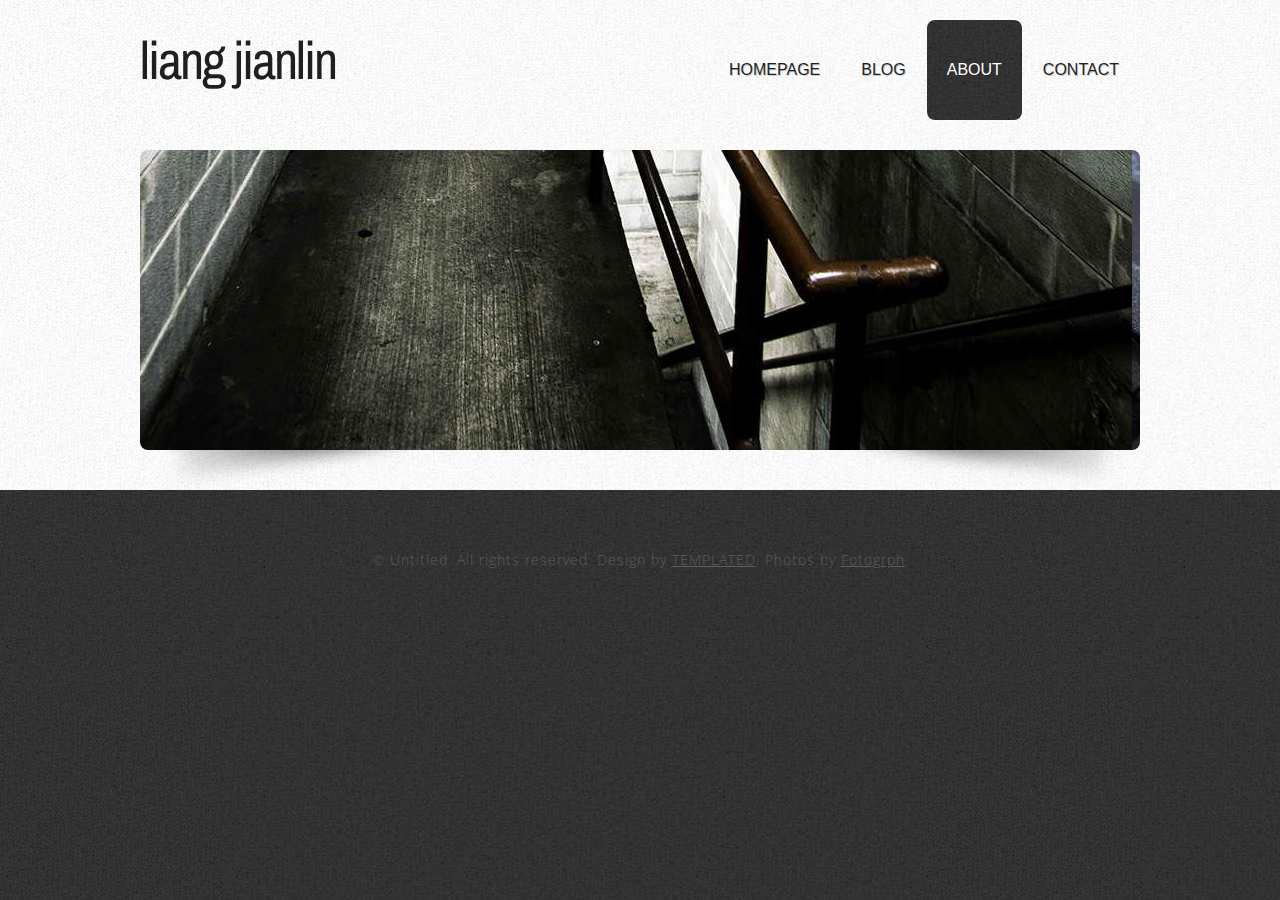
==== about.html @ afa6fd92 "201608201" ====
<!DOCTYPE html>
<html>
<head>
<meta name="keywords" content="" />
<meta name="description" content="" />
<meta http-equiv="content-type" content="text/html; charset=utf-8" />
<title>我的博客</title>
<link href='http://fonts.googleapis.com/css?family=Archivo+Narrow:400,700|Open+Sans:400,300' rel='stylesheet' type='text/css' />
<link href="style.css" rel="stylesheet" type="text/css" media="screen" />
<link rel="shortcut icon" type="image/x-icon" href="./favicon.ico">
</head>
<body>
<div id="wrapper">
	<div id="header-wrapper">
		<div id="header" class="container">
			<div id="logo">
				<h1><a href="#">Liang JianLin</a></h1>
			</div>
			<div id="menu">
				<ul>
					<li><a href="./index.html">Homepage</a></li>
					<li><a href="./blog.html">Blog</a></li>
					<li class="current_page_item"><a href="./about.html">About</a></li>
					<li><a href="#">Contact</a></li>
				</ul>
			</div>
		</div>
		<div id="banner">
			<div class="content"><img src="images/img02.jpg" width="1000" height="300" alt="" /></div>
		</div>
	</div>
	<!-- end #header -->
	

	<!-- end #page --> 
</div>
<div id="footer">
	<p>&copy; Untitled. All rights reserved. Design by <a href="http://templated.co" rel="nofollow">TEMPLATED</a>. Photos by <a href="http://fotogrph.com/">Fotogrph</a>.</p>
</div>
<!-- end #footer -->
</body>
</html>
---- style.css ----
/*
Design by TEMPLATED
http://templated.co
Released for free under the Creative Commons Attribution License
*/

body {
	margin: 0;
	padding: 0;
	background: #050505 url(images/img01.jpg) repeat;
	font-family: 'Open Sans', sans-serif;
	font-size: 14px;
	font-weight: 300;
	color: #5B5B5B;
}

h1, h2, h3 {
	margin: 0;
	padding: 0;
	text-transform: uppercase;
	font-family: 'Archivo Narrow', sans-serif;
	font-weight: normal;
	font-weight: 200;
	color: #222222;
}

h1 {
	font-size: 2em;
}

h2 {
	font-size: 2.8em;
}

h3 {
	font-size: 1.6em;
}

p, ul, ol {
	margin-top: 0;
	line-height: 180%;
}

ul, ol {
}

a {
	color: #5E5E5E;
}

a:hover {
}

#wrapper {
	background: #FFFFFF url(images/img05.jpg) repeat;
}

.container {
	width: 1000px;
	margin: 0px auto;
}

/* Header */

#header-wrapper {
	overflow: hidden;
}

#header {
	width: 1000px;
	height: 150px;
	margin: 0 auto;
	padding: 0px 0px;
}

/* Logo */

#logo {
	float: left;
	width: 300px;
	margin: 0;
	padding: 0;
	color: #FFFFFF;
}

#logo h1, #logo p {
}

#logo h1 {
	line-height: 120px;
	text-transform: lowercase;
	letter-spacing: -2px;
	font-size: 3.8em;
}

#logo h1 a {
	color: #1F1F1F;
}

#logo p {
	margin: 0;
	padding: 0px 0 0 0px;
	letter-spacing: -1px;
	font: normal 18px Georgia, "Times New Roman", Times, serif;
	font-style: italic;
	color: #8E8E8E;
}

#logo p a {
	color: #8E8E8E;
}

#logo a {
	border: none;
	background: none;
	text-decoration: none;
	color: #000000;
}

/* Splash */

#splash {
	width: 960px;
	height: 300px;
	margin: 0px auto;
}

/* Search */

#search {
	float: right;
	width: 280px;
	height: 60px;
	padding: 20px 0px 0px 0px;
}

#search form {
	height: 41px;
	margin: 0;
	padding: 10px 0 0 20px;
}

#search fieldset {
	margin: 0;
	padding: 0;
	border: none;
}

#search-text {
	width: 170px;
	padding: 6px 5px 2px 5px;
	border: 1px solid #E7EBED;
	background: #FFFFFF;
	text-transform: lowercase;
	font: normal 11px Arial, Helvetica, sans-serif;
	color: #5D781D;
}

#search-submit {
	width: 50px;
	height: 22px;
	border: none;
	background: #B9B9B9;
	color: #000000;
}

/* Menu */

#menu {
	float: right;
	width: 500px;
	height: 90px;
	margin: 0 auto;
	padding: 0;
}

#menu ul {
	float: right;
	margin: 0;
	padding: 20px 0px 0px 0px;
	list-style: none;
	line-height: normal;
}

#menu li {
	float: left;
}

#menu a {
	display: block;
	line-height: 100px;
	margin-right: 1px;
	padding: 0px 20px 0px 20px;
	text-decoration: none;
	text-align: center;
	text-shadow: 1px 1px 0px rgba(0,0,0,.2);
	text-transform: uppercase;
	font-family: 'Oswald', sans-serif;
	font-size: 16px;
	font-weight: 300;
	color: #1F1F1F;
	border: none;
}

#menu a:hover, #menu .current_page_item a {
	background: url(images/img01.jpg) repeat;
	border-radius: 8px;
	text-decoration: none;
	color: #FFFFFF;
}

#menu .current_page_item a {
}

/* Page */

#page {
	width: 1000px;
	margin: 0 auto;
	padding: 30px 0px;
}

/* Content */

#content {
	float: left;
	width: 680px;
	padding: 0px 0px 0px 0px;
}

.post {
	overflow: hidden;
	padding: 50px 50px 30px 50px;
	margin-bottom: 40px;
	border: 1px solid #E7EBED;
	border-radius: 8px;
	background: #FFF;
}

.post .title {
	padding: 7px 0px 0px 0px;
	letter-spacing: -1px;
}

.post .title a {
	border: none;
	text-decoration: none;
	color: #222222;
}

.post .meta {
	margin-bottom: 30px;
	padding: 10px 0px 0px 0px;
	text-align: left;
	font-size: 16px;
	font-weight: 300;
}

.post .meta .date {
	float: left;
}

.post .meta .posted {
	float: right;
}

.post .meta a {
}

.post .entry {
	padding: 0px 0px 40px 0px;
	text-align: justify;
}

.links {
	padding-top: 20px;
	margin-bottom: 30px;
}

.more {
	display: block;
	float: left;
	width: 88px;
	padding: 5px 5px;
	margin-right: 10px;
	background: #222222;
	border-radius: 8px;
	color: #FFFFFF;
	text-align: center;
	text-decoration: none;
}

.comments {
	display: block;
	float: left;
	width: 88px;
	padding: 5px 5px;
	background: #222222;
	color: #FFFFFF;
	border-radius: 8px;
	text-align: center;
	text-decoration: none;
}

/* Sidebar */

#sidebar {
	float: right;
	width: 270px;
	margin: 0px;
	padding: 30px 0px 0px 0px;
}

#sidebar ul {
	margin: 0;
	padding: 0;
	list-style: none;
}

#sidebar li {
	margin: 0;
	padding: 0;
}

#sidebar li ul {
	margin: 0px 0px;
	padding-bottom: 60px;
}

#sidebar li li {
	line-height: 40px;
	border-bottom: 1px solid #E7EBED;
	margin: 0px 0px;
	border-left: none;
}

#sidebar li li span {
	display: block;
	margin-top: -20px;
	padding: 0;
	font-size: 11px;
	font-style: italic;
}

#sidebar li li a {
	padding: 0px 0px 0px 20px;
	background: url(images/img04.jpg) no-repeat left 50%;
}

#sidebar h2 {
	height: 38px;
	padding: 0px 0px 30px 0px;
	letter-spacing: -.5px;
	font-size: 1.8em;
	color: #222222;
}

#sidebar p {
	margin: 0 0px;
	padding: 0px 30px 20px 30px;
	text-align: justify;
}

#sidebar a {
	border: none;
}

#sidebar a:hover {
	text-decoration: underline;
}

/* Calendar */

#calendar {
}

#calendar_wrap {
	padding: 20px;
}

#calendar table {
	width: 100%;
}

#calendar tbody td {
	text-align: center;
}

#calendar #next {
	text-align: right;
}

/* Three Column Footer Content */

#footer-content {
	overflow: hidden;
	width: 1000px;
	margin: 0px auto;
	color: #D6E2F0;
}

#footer-content a {
	color: #92A9B6;
}

#footer-bg {
	overflow: hidden;
	padding: 30px 0px;
	background: #E8E8E8;
}

#footer-content h2 {
	margin: 0px;
	padding: 0px 0px 20px 0px;
	letter-spacing: -1px;
	font-size: 26px;
	color: #262626;
}


#footer-content #fbox1 {
	float: left;
	width: 300px;
	margin-right: 50px;
}

#footer-content #fbox2 {
	float: left;
	width: 300px;
}

#footer-content #fbox3 {
	float: right;
	width: 300px;
}

#footer-content a {
}

#column1 {
	float: left;
	width: 290px;
	margin-right: 30px;
}

#column2 {
	float: left;
	width: 280px;
}

#column3 {
	float: right;
	width: 260px;
}

/* Footer */

#footer {
	height: 140px;
	margin: 0 auto;
	padding: 50px 0 15px 0;
}

#footer p {
	margin: 0;
	padding-top: 10px;
	letter-spacing: 1px;
	line-height: normal;
	font-size: 14px;
	text-align: center;
	color: #5E5E5E;
}

#footer a {
	color: #5E5E5E;
}

#marketing {
	overflow: hidden;
	margin-bottom: 30px;
	padding: 20px 0px 10px 0px;
	border-top: 1px solid #E7EBED;
	border-bottom: 1px solid #E7EBED;
}

#marketing .text1 {
	float: left;
	margin: 0px;
	padding: 0px;
	letter-spacing: -2px;
	text-transform: lowercase;
	font-size: 34px;
	color: #345E9B;
}

#marketing .text2 {
	float: right;
}

#marketing .text2 a {
	display: block;
	width: 252px;
	height: 38px;
	padding: 15px 0px 0px 0px;
	background: url(images/img07.jpg) no-repeat left top;
	letter-spacing: -2px;
	text-align: center;
	text-transform: lowercase;
	font-size: 30px;
	color: #FFFFFF;
}

#banner {
	margin: 0px auto;
	width: 1000px;
	height: 340px;
	background: url(images/img03.png) no-repeat left bottom;
}

#banner img
{
	border-radius: 8px;
}

#banner .content {
}


.list-style1 {
	margin: 0px;
	padding: 0px;
	list-style: none;
}

.list-style1 a {
	color: #7F7F7F;
}
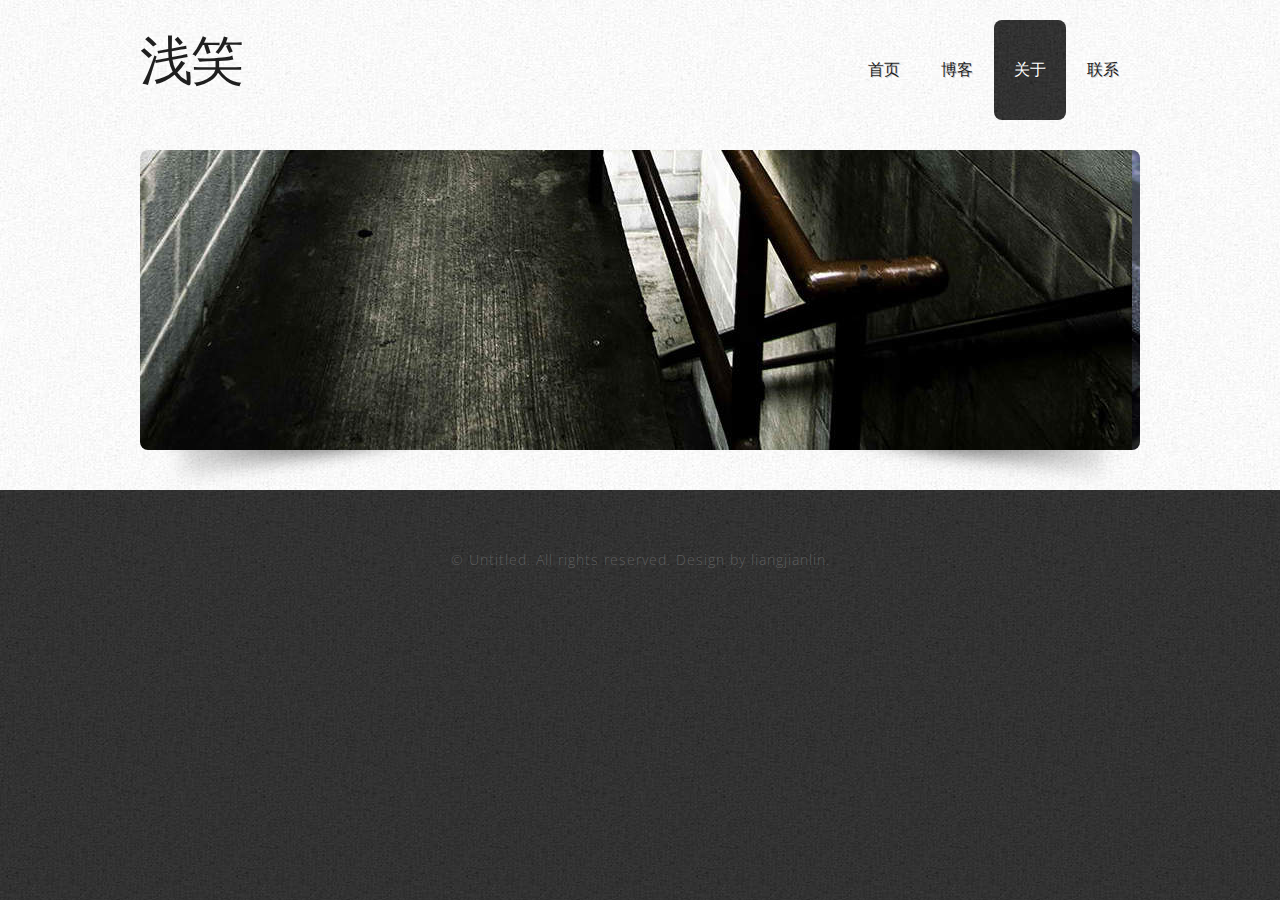
==== commit 7a4441bb: "201608202" ====
--- a/about.html
+++ b/about.html
@@ -14,14 +14,14 @@
 	<div id="header-wrapper">
 		<div id="header" class="container">
 			<div id="logo">
-				<h1><a href="#">Liang JianLin</a></h1>
+				<h1><a href="#">浅笑</a></h1>
 			</div>
 			<div id="menu">
 				<ul>
-					<li><a href="./index.html">Homepage</a></li>
-					<li><a href="./blog.html">Blog</a></li>
-					<li class="current_page_item"><a href="./about.html">About</a></li>
-					<li><a href="#">Contact</a></li>
+					<li><a href="./index.html">首页</a></li>
+					<li><a href="./blog.html">博客</a></li>
+					<li class="current_page_item"><a href="./about.html">关于</a></li>
+					<li><a href="#">联系</a></li>
 				</ul>
 			</div>
 		</div>
@@ -35,7 +35,7 @@
 	<!-- end #page --> 
 </div>
 <div id="footer">
-	<p>&copy; Untitled. All rights reserved. Design by <a href="http://templated.co" rel="nofollow">TEMPLATED</a>. Photos by <a href="http://fotogrph.com/">Fotogrph</a>.</p>
+	<p>&copy; Untitled. All rights reserved. Design by liangjianlin.</p>
 </div>
 <!-- end #footer -->
 </body>
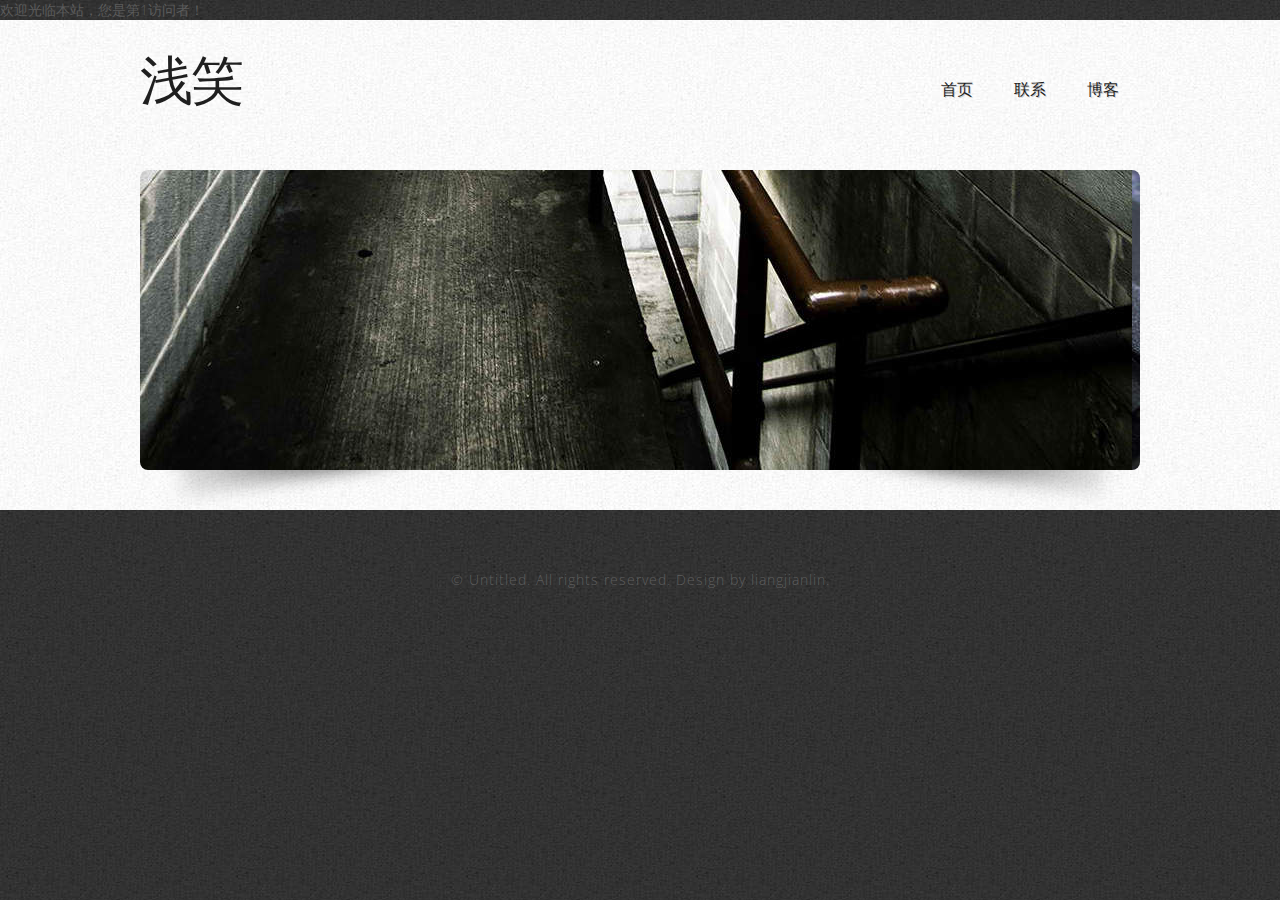
==== commit fb480f7f: "201608211" ====
--- a/about.html
+++ b/about.html
@@ -8,20 +8,20 @@
 <link href='http://fonts.googleapis.com/css?family=Archivo+Narrow:400,700|Open+Sans:400,300' rel='stylesheet' type='text/css' />
 <link href="style.css" rel="stylesheet" type="text/css" media="screen" />
 <link rel="shortcut icon" type="image/x-icon" href="./favicon.ico">
+<script src="./javascript.js"></script>
 </head>
 <body>
 <div id="wrapper">
 	<div id="header-wrapper">
 		<div id="header" class="container">
 			<div id="logo">
-				<h1><a href="#">浅笑</a></h1>
+				<h1><a href="./index.html">浅笑</a></h1>
 			</div>
 			<div id="menu">
 				<ul>
 					<li><a href="./index.html">首页</a></li>
+					<li><a href="./contact.html">联系</a></li>
 					<li><a href="./blog.html">博客</a></li>
-					<li class="current_page_item"><a href="./about.html">关于</a></li>
-					<li><a href="#">联系</a></li>
 				</ul>
 			</div>
 		</div>
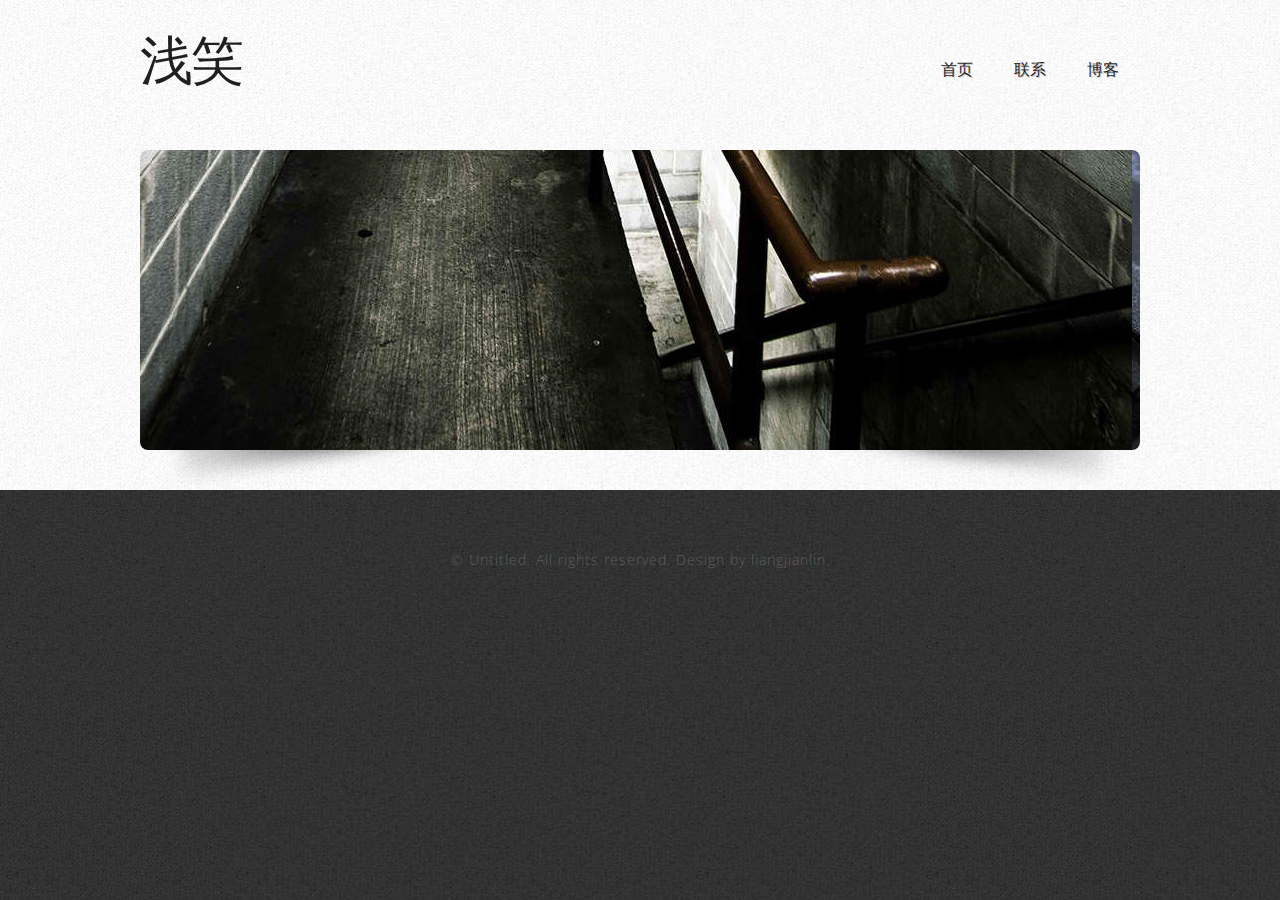
==== commit b5c881a3: "201608213" ====
--- a/about.html
+++ b/about.html
@@ -38,5 +38,7 @@
 	<p>&copy; Untitled. All rights reserved. Design by liangjianlin.</p>
 </div>
 <!-- end #footer -->
+<script language="javascript" type="text/javascript" src="http://js.users.51.la/18955450.js"></script>
+<noscript><a href="http://www.51.la/?18955450" target="_blank"><img alt="&#x6211;&#x8981;&#x5566;&#x514D;&#x8D39;&#x7EDF;&#x8BA1;" src="http://img.users.51.la/18955450.asp" style="border:none" /></a></noscript>
 </body>
 </html>
